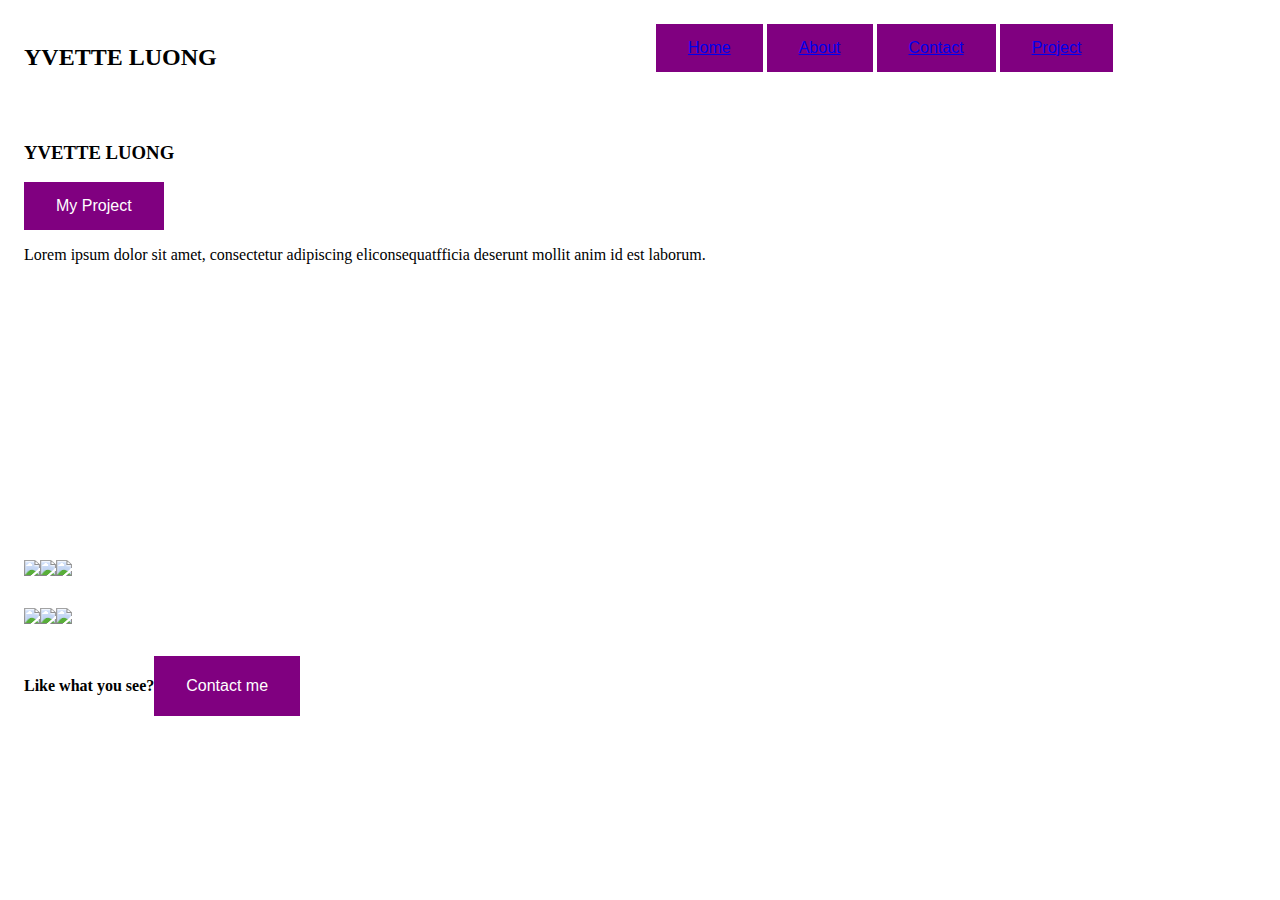
==== index.html @ 2ed12718 "Update index.html" ====
<!DOCTYPE html>
<html lang="en">
<head>
    <meta charset="UTF-8">
    <meta name="viewport" content="width=device-width, initial-scale=1.0">
    <title>Document</title>
    <link rel="stylesheet" href="style/index.css"/>
</head>
<body>
<div class="container">
    <div class="nav-bar"> 
        <div class="row-50">
            <h2>YVETTE LUONG</h2>
        </div>

        <div class="row-50 nav-buttons">
                <button><a href="#">Home</a></button>
                <button><a href="about.html">About</a></button>
                <button><a href="contact.html">Contact</a></button>
                <button><a href="projects.html">Project</a></button>
        </div>   
    </div>

    <div class="hero col-55 row">
        <div class="hero-text">
            <h3>YVETTE LUONG</h3>
            <button> My Project</button> 
            <p>Lorem ipsum dolor sit amet, consectetur adipiscing eliconsequatfficia deserunt mollit anim id est laborum.</p>
        </div>
    </div>

    <div class="row col-30">
         <img class="row-33 col-30" src="https://images.unsplash.com/photo-1523004825-62eb3b5a6738?ixlib=rb-1.2.1&ixid=eyJhcHBfaWQiOjEyMDd9&auto=format&fit=crop&w=500&q=60">
        <img class="row-33 col-30" src="https://images.unsplash.com/photo-1524316607912-93c3468d9d28?ixlib=rb-1.2.1&ixid=eyJhcHBfaWQiOjEyMDd9&auto=format&fit=crop&w=500&q=60">
        <img class="row-33 col-30" src=" https://images.unsplash.com/photo-1540375292830-c569ef1f9aea?ixlib=rb-1.2.1&ixid=eyJhcHBfaWQiOjEyMDd9&auto=format&fit=crop&w=500&q=60">
    </div>
    <div class="row col-30">
         <img class="row-33 col-30" src="https://images.unsplash.com/photo-1523004825-62eb3b5a6738?ixlib=rb-1.2.1&ixid=eyJhcHBfaWQiOjEyMDd9&auto=format&fit=crop&w=500&q=60">
        <img class="row-33 col-30" src="https://images.unsplash.com/photo-1524316607912-93c3468d9d28?ixlib=rb-1.2.1&ixid=eyJhcHBfaWQiOjEyMDd9&auto=format&fit=crop&w=500&q=60">
        <img class="row-33 col-30" src=" https://images.unsplash.com/photo-1540375292830-c569ef1f9aea?ixlib=rb-1.2.1&ixid=eyJhcHBfaWQiOjEyMDd9&auto=format&fit=crop&w=500&q=60">
    </div>

    <div class="footer col-20 row">
        <h4>Like what you see?</h4>
        <button>Contact me</button>
    </div>
</div>
</body>
</html>
---- style/index.css ----
* {
    box-sizing: border-box;
}

.container {
    width: 100%;
    height: 100%;
    display: flex;
    flex-direction: column;
}

.nav-bar {
    display: flex;
    height: 10%; 
}

.nav-buttons {
    align-items: flex-end;
}

button {
    background-color: purple; 
    border: none;
    color: white;
    padding: 15px 32px;
    text-align: center;
    text-decoration: none;
    font-size: 16px;
}

.row {
    display: flex;
    flex-direction: row;
    height: 20%;
    width: 100%;
    margin: 1rem;
}

.row-50 {
    width: 50%;
    margin: 1rem; 
}

.row-25 {
    overflow: hidden;
    width: 25%;
    margin: 1rem;
}

.hero {
    display: flex;
    flex-direction: row;
    width: 100%;
    height: 45vh;
    margin: 1rem;
}

.footer {
    height: 15%;
}
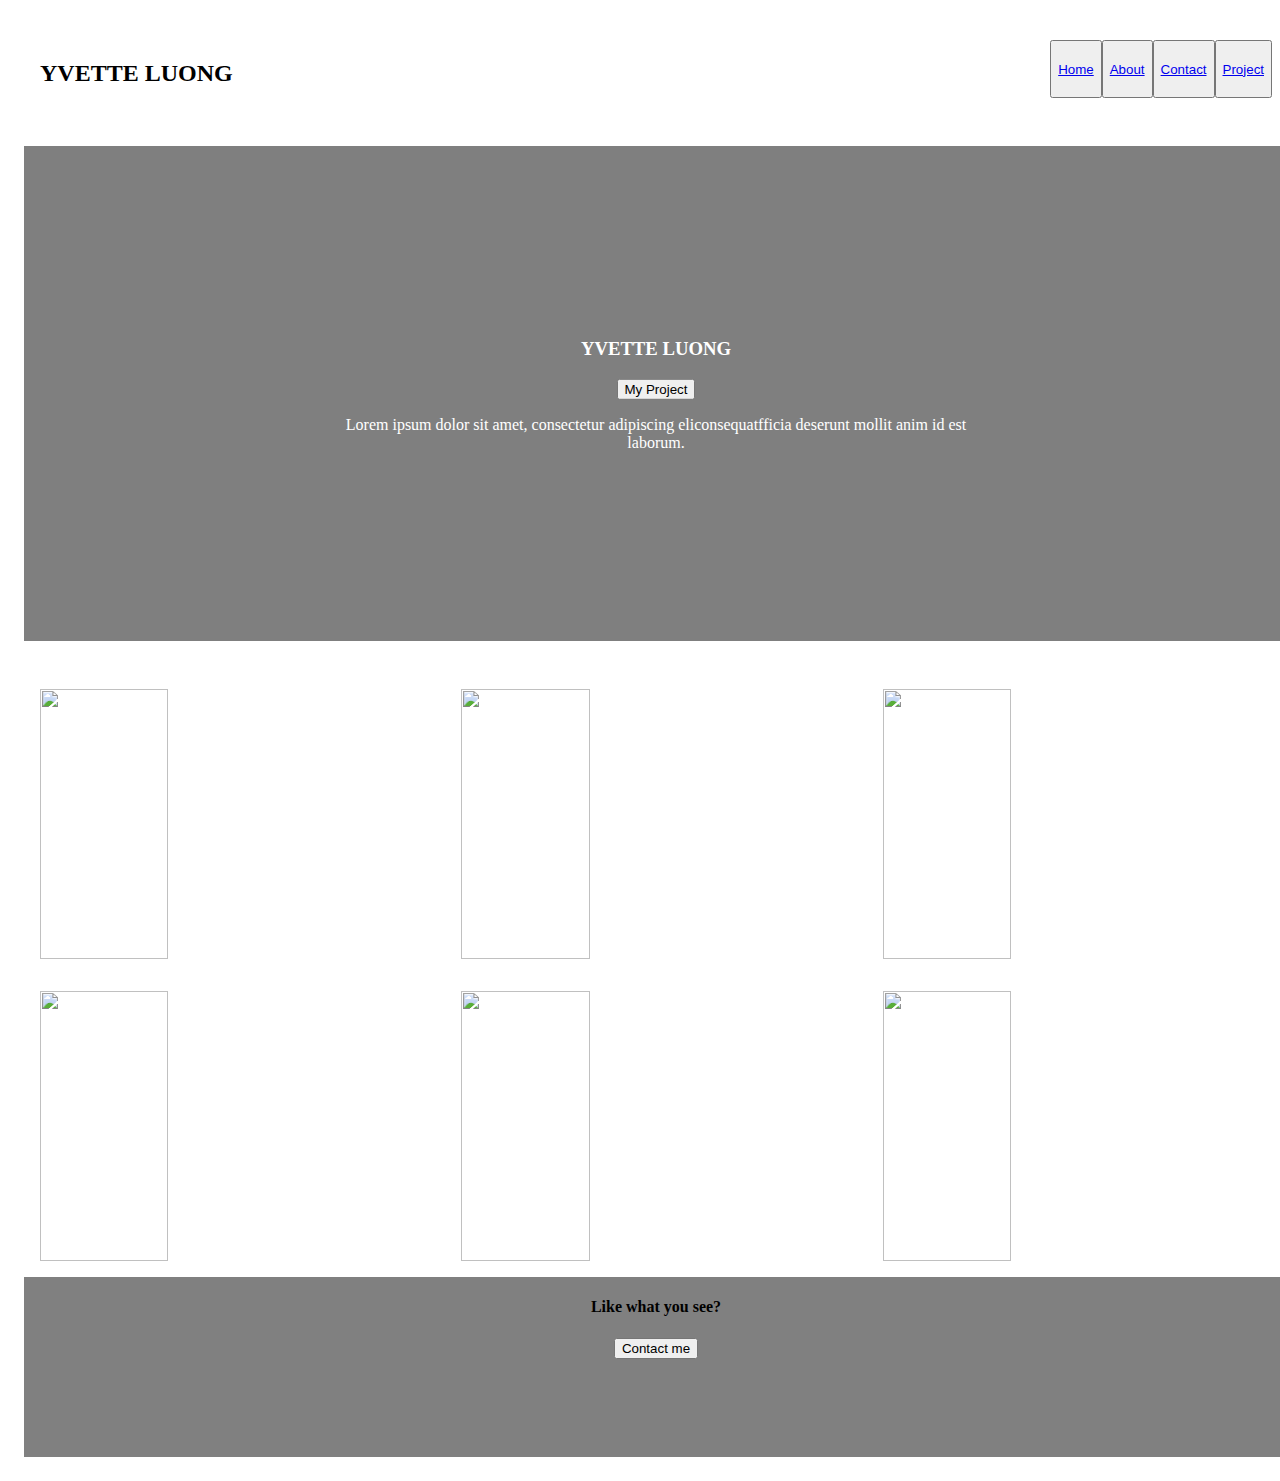
==== commit 46ac525d: "Update index.html" ====
--- a/index.html
+++ b/index.html
@@ -14,10 +14,10 @@
         </div>
 
         <div class="row-50 nav-buttons">
-                <button><a href="#">Home</a></button>
-                <button><a href="about.html">About</a></button>
-                <button><a href="contact.html">Contact</a></button>
-                <button><a href="projects.html">Project</a></button>
+            <button><a href="#">Home</a></button>
+            <button><a href="about.html">About</a></button>
+            <button><a href="contact.html">Contact</a></button>
+            <button><a href="projects.html">Project</a></button>
         </div>   
     </div>
 
--- a/style/index.css
+++ b/style/index.css
@@ -3,58 +3,83 @@
 }
 
 .container {
+    display: flex;
+    flex-direction: column;
     width: 100%;
     height: 100%;
-    display: flex;
-    flex-direction: column;
 }
 
-.nav-bar {
+.nav-bar { 
+    margin: 1rem;
     display: flex;
-    height: 10%; 
+    flex-direction: row;
+    width: 100%;
+    height: 10vh;
 }
 
-.nav-buttons {
-    align-items: flex-end;
+.col-55 {
+    height: 55vh;
 }
 
-button {
-    background-color: purple; 
-    border: none;
-    color: white;
-    padding: 15px 32px;
-    text-align: center;
-    text-decoration: none;
-    font-size: 16px;
+.col-45 {
+    height: 45vh;
+}
+
+.col-30 {
+    height: 30vh;
+}
+
+.col-20 {
+    height:20vh;
+}
+
+.col-10 {
+    height: 10vh;
+}
+
+.row-50 {
+    display: flex;
+    margin: 1rem;
+    width: 50%;
 }
 
 .row {
     display: flex;
     flex-direction: row;
-    height: 20%;
     width: 100%;
     margin: 1rem;
 }
 
-.row-50 {
-    width: 50%;
-    margin: 1rem; 
-}
-
-.row-25 {
-    overflow: hidden;
-    width: 25%;
+.row-33 {
+    width: 33%;
     margin: 1rem;
 }
 
+.nav-buttons {
+    justify-content: flex-end;
+}
+
 .hero {
-    display: flex;
-    flex-direction: row;
-    width: 100%;
-    height: 45vh;
-    margin: 1rem;
+    background-image: linear-gradient(rgba(0, 0, 0, 0.5), rgba(0, 0, 0, 0.5)), url("https://images.unsplash.com/photo-1516205651411-aef33a44f7c2?ixlib=rb-1.2.1&ixid=eyJhcHBfaWQiOjEyMDd9&auto=format&fit=crop&w=1900&q=80");
+    background-position: center;
+    background-repeat: no-repeat;
+    background-size: cover;
+    position: relative;
+}
+
+.hero-text {
+    text-align: center;
+    position: absolute;
+    top: 50%;
+    left: 50%;
+    transform: translate(-50%, -50%);
+    color: white;
 }
 
 .footer {
-    height: 15%;
+    flex-direction: column;
+    align-items: center;
+    background-color: grey;
 }
+
+
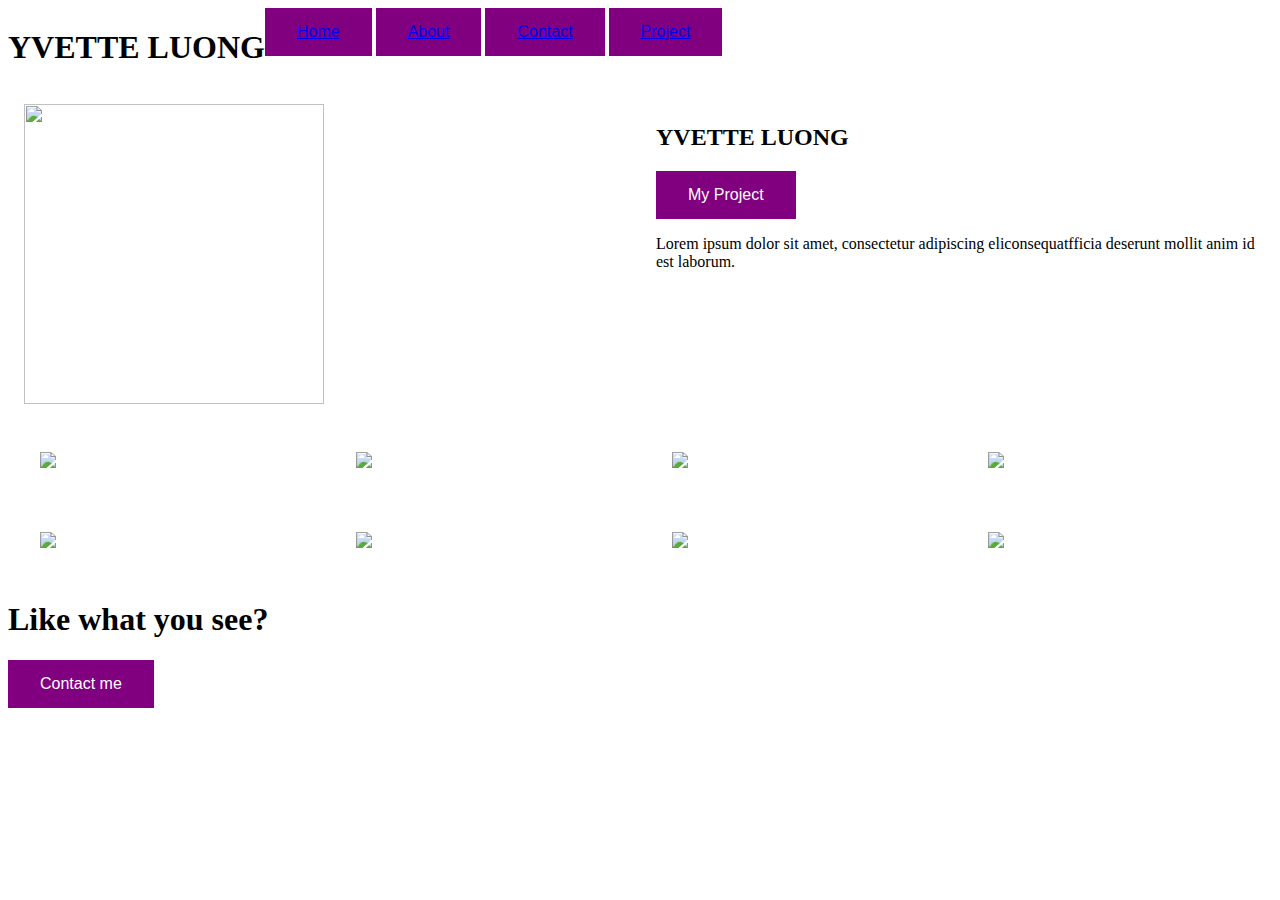
==== commit 4c06cb12: "Yvette-Luong-day2 Responsive-Design" ====
--- a/index.html
+++ b/index.html
@@ -3,47 +3,51 @@
 <head>
     <meta charset="UTF-8">
     <meta name="viewport" content="width=device-width, initial-scale=1.0">
-    <title>Document</title>
     <link rel="stylesheet" href="style/index.css"/>
+     <title>WELCOME TO MY PAGE</title>
 </head>
+
 <body>
 <div class="container">
-    <div class="nav-bar"> 
-        <div class="row-50">
-            <h2>YVETTE LUONG</h2>
-        </div>
-
-        <div class="row-50 nav-buttons">
+    <div class="nav-bar">
+        <h1>YVETTE LUONG</h1>
+        <div class="nav-buttons">
             <button><a href="#">Home</a></button>
             <button><a href="about.html">About</a></button>
             <button><a href="contact.html">Contact</a></button>
             <button><a href="projects.html">Project</a></button>
-        </div>   
-    </div>
-
-    <div class="hero col-55 row">
-        <div class="hero-text">
-            <h3>YVETTE LUONG</h3>
-            <button> My Project</button> 
-            <p>Lorem ipsum dolor sit amet, consectetur adipiscing eliconsequatfficia deserunt mollit anim id est laborum.</p>
         </div>
     </div>
 
-    <div class="row col-30">
-         <img class="row-33 col-30" src="https://images.unsplash.com/photo-1523004825-62eb3b5a6738?ixlib=rb-1.2.1&ixid=eyJhcHBfaWQiOjEyMDd9&auto=format&fit=crop&w=500&q=60">
-        <img class="row-33 col-30" src="https://images.unsplash.com/photo-1524316607912-93c3468d9d28?ixlib=rb-1.2.1&ixid=eyJhcHBfaWQiOjEyMDd9&auto=format&fit=crop&w=500&q=60">
-        <img class="row-33 col-30" src=" https://images.unsplash.com/photo-1540375292830-c569ef1f9aea?ixlib=rb-1.2.1&ixid=eyJhcHBfaWQiOjEyMDd9&auto=format&fit=crop&w=500&q=60">
-    </div>
-    <div class="row col-30">
-         <img class="row-33 col-30" src="https://images.unsplash.com/photo-1523004825-62eb3b5a6738?ixlib=rb-1.2.1&ixid=eyJhcHBfaWQiOjEyMDd9&auto=format&fit=crop&w=500&q=60">
-        <img class="row-33 col-30" src="https://images.unsplash.com/photo-1524316607912-93c3468d9d28?ixlib=rb-1.2.1&ixid=eyJhcHBfaWQiOjEyMDd9&auto=format&fit=crop&w=500&q=60">
-        <img class="row-33 col-30" src=" https://images.unsplash.com/photo-1540375292830-c569ef1f9aea?ixlib=rb-1.2.1&ixid=eyJhcHBfaWQiOjEyMDd9&auto=format&fit=crop&w=500&q=60">
+    <div class="hero">
+        <img class="row-50" src="https://images.unsplash.com/photo-1527061011665-3652c757a4d4?ixlib=rb-1.2.1&ixid=eyJhcHBfaWQiOjEyMDd9&auto=format&fit=crop&w=500&q=60">
+
+        <div class="row-50">
+            <h2>YVETTE LUONG</h2>
+            <button> My Project </button> 
+            <p class="introduction">Lorem ipsum dolor sit amet, consectetur adipiscing eliconsequatfficia deserunt mollit anim id est laborum.</p>
+        </div>
     </div>
 
-    <div class="footer col-20 row">
-        <h4>Like what you see?</h4>
+    <div class="row">
+        <img class="row-25" src="https://images.unsplash.com/photo-1523004825-62eb3b5a6738?ixlib=rb-1.2.1&ixid=eyJhcHBfaWQiOjEyMDd9&auto=format&fit=crop&w=500&q=60">
+        <img class="row-25" src="https://images.unsplash.com/photo-1524316607912-93c3468d9d28?ixlib=rb-1.2.1&ixid=eyJhcHBfaWQiOjEyMDd9&auto=format&fit=crop&w=500&q=60">
+        <img class="row-25" src=" https://images.unsplash.com/photo-1540375292835-c569ef1f9aea?ixlib=rb-1.2.1&ixid=eyJhcHBfaWQiOjEyMDd9&auto=format&fit=crop&w=500&q=60">
+        <img class="row-25" src="https://images.unsplash.com/photo-1487792392560-f8ab749cc299?ixlib=rb-1.2.1&ixid=eyJhcHBfaWQiOjEyMDd9&auto=format&fit=crop&w=500&q=60">
+    </div>
+
+    <div class="row">
+        <img class="row-25" src=" https://images.unsplash.com/photo-1559022383-9eb1a85a99b4?ixlib=rb-1.2.1&ixid=eyJhcHBfaWQiOjEyMDd9&auto=format&fit=crop&w=1050&q=80">
+        <img class="row-25" src="https://images.unsplash.com/photo-1554721797-5aad43e5d539?ixlib=rb-1.2.1&ixid=eyJhcHBfaWQiOjEyMDd9&auto=format&fit=crop&w=750&q=80">
+        <img class="row-25" src="https://images.unsplash.com/photo-1558207259-6245107bd45a?ixlib=rb-1.2.1&auto=format&fit=crop&w=1050&q=80">
+        <img class="row-25" src="https://images.unsplash.com/photo-1528638728766-d3b32415c65d?ixlib=rb-1.2.1&auto=format&fit=crop&w=500&q=60">
+    </div>
+    
+    <div class="footer">
+        <h1>Like what you see?</h1>
         <button>Contact me</button>
     </div>
+
 </div>
 </body>
 </html>--- a/style/index.css
+++ b/style/index.css
@@ -1,85 +1,57 @@
-* {
-    box-sizing: border-box;
+.container {
+    width: 100%;
+    height: 100%;
+    display: flex;
+    flex-direction: column;
 }
 
-.container {
+.nav-bar {
     display: flex;
-    flex-direction: column;
-    width: 100%;
-    height: 100%;
+    height: 10%; 
 }
 
-.nav-bar { 
-    margin: 1rem;
-    display: flex;
-    flex-direction: row;
-    width: 100%;
-    height: 10vh;
+.nav-buttons {
+    align-items: flex-end;
 }
 
-.col-55 {
-    height: 55vh;
-}
-
-.col-45 {
-    height: 45vh;
-}
-
-.col-30 {
-    height: 30vh;
-}
-
-.col-20 {
-    height:20vh;
-}
-
-.col-10 {
-    height: 10vh;
-}
-
-.row-50 {
-    display: flex;
-    margin: 1rem;
-    width: 50%;
+button {
+    background-color: purple; 
+    border: none;
+    color: white;
+    padding: 15px 32px;
+    text-align: center;
+    text-decoration: none;
+    font-size: 16px;
 }
 
 .row {
     display: flex;
     flex-direction: row;
+    height: 20%;
     width: 100%;
     margin: 1rem;
 }
 
-.row-33 {
-    width: 33%;
+.row-50 {
+    overflow: hidden;
+    width: 50%;
+    height: 300px;
+    margin: 1rem; 
+}
+
+.row-25 {
+    overflow: hidden;
+    width: 25%;
     margin: 1rem;
 }
 
-.nav-buttons {
-    justify-content: flex-end;
-}
-
 .hero {
-    background-image: linear-gradient(rgba(0, 0, 0, 0.5), rgba(0, 0, 0, 0.5)), url("https://images.unsplash.com/photo-1516205651411-aef33a44f7c2?ixlib=rb-1.2.1&ixid=eyJhcHBfaWQiOjEyMDd9&auto=format&fit=crop&w=1900&q=80");
-    background-position: center;
-    background-repeat: no-repeat;
-    background-size: cover;
-    position: relative;
-}
-
-.hero-text {
-    text-align: center;
-    position: absolute;
-    top: 50%;
-    left: 50%;
-    transform: translate(-50%, -50%);
-    color: white;
+    display: flex;
+    flex-direction: row;
+    width: 100%;
+    height: 25%;
 }
 
 .footer {
-    flex-direction: column;
-    align-items: center;
-    background-color: grey;
+    height: 15%;
 }
-
-
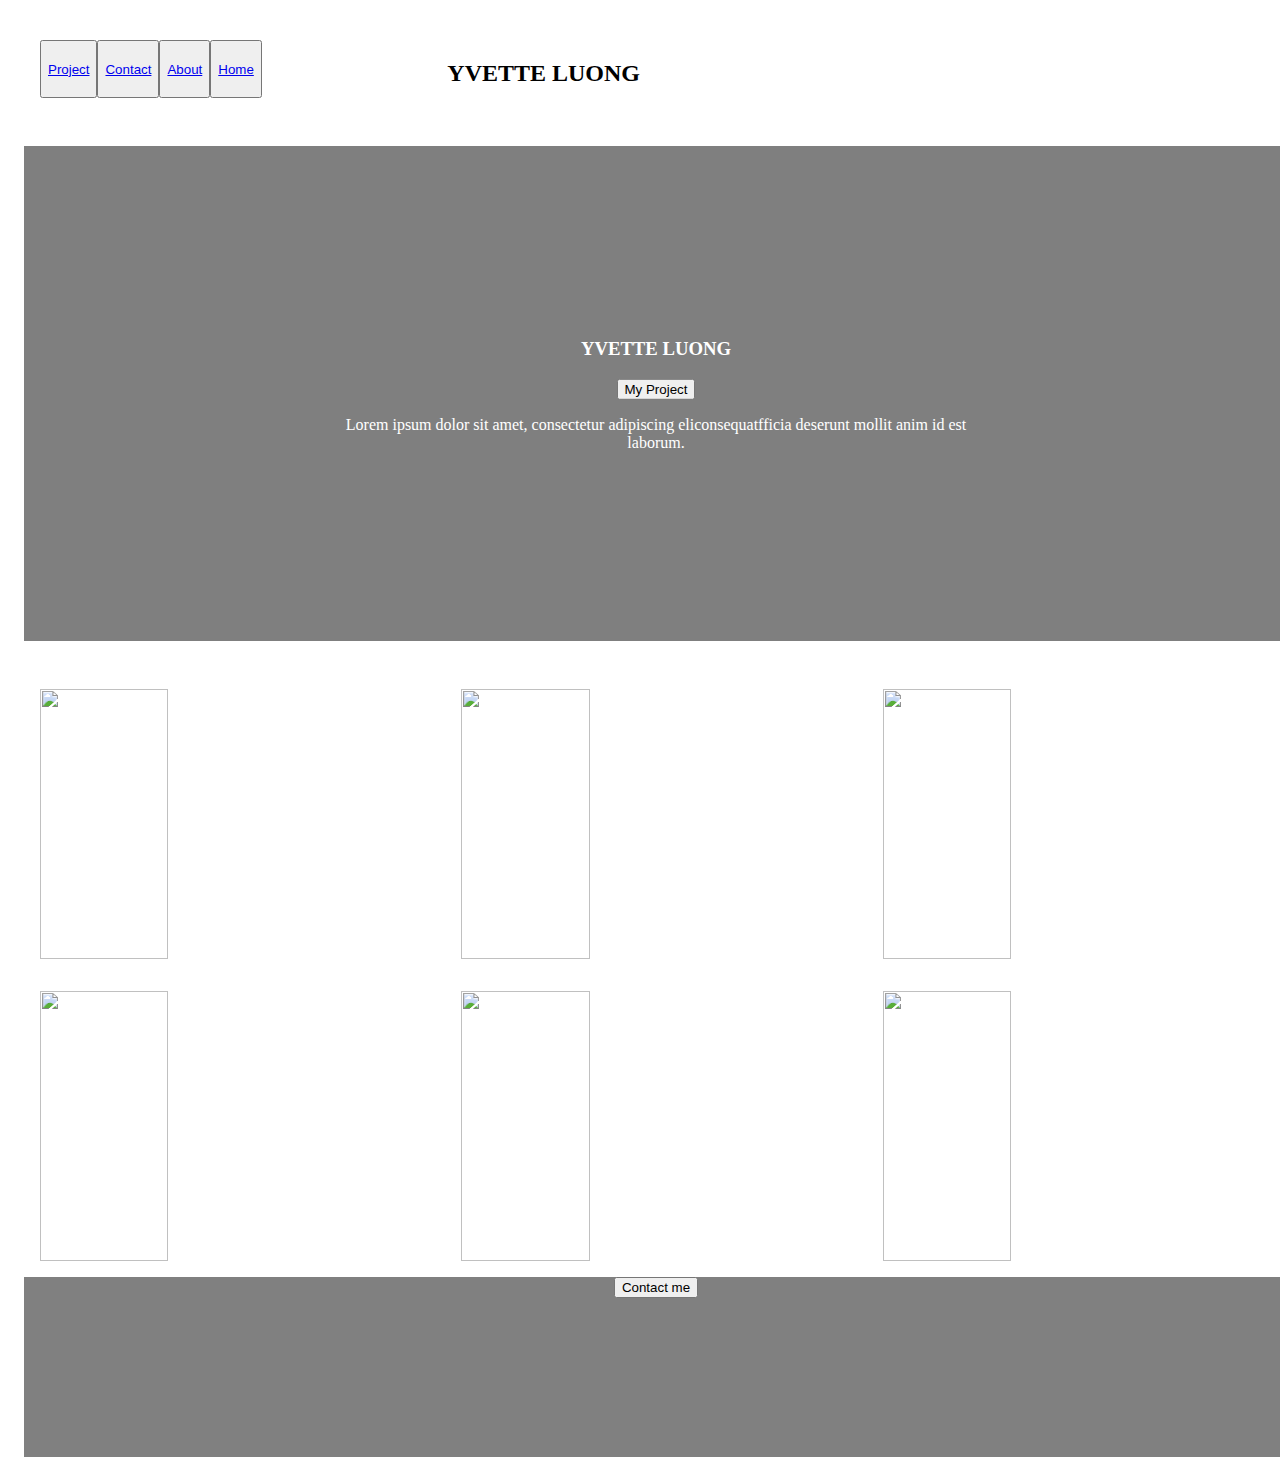
==== commit 816b0f67: "Responsive Design-2" ====
--- a/index.html
+++ b/index.html
@@ -3,51 +3,45 @@
 <head>
     <meta charset="UTF-8">
     <meta name="viewport" content="width=device-width, initial-scale=1.0">
+    <title>Document</title>
     <link rel="stylesheet" href="style/index.css"/>
-     <title>WELCOME TO MY PAGE</title>
 </head>
-
 <body>
 <div class="container">
-    <div class="nav-bar">
-        <h1>YVETTE LUONG</h1>
-        <div class="nav-buttons">
+    <div class="nav-bar row-50"> 
+        <div class="row-50">
+            <h2>YVETTE LUONG</h2>
+        </div>
+             <div class="row-50 nav-buttons">
             <button><a href="#">Home</a></button>
             <button><a href="about.html">About</a></button>
             <button><a href="contact.html">Contact</a></button>
             <button><a href="projects.html">Project</a></button>
+        </div>   
+    </div>
+
+    <div class="hero col-55 row">
+        <div class="hero-text">
+            <h3>YVETTE LUONG</h3>
+            <button> My Project</button> 
+            <p>Lorem ipsum dolor sit amet, consectetur adipiscing eliconsequatfficia deserunt mollit anim id est laborum.</p>
         </div>
     </div>
 
-    <div class="hero">
-        <img class="row-50" src="https://images.unsplash.com/photo-1527061011665-3652c757a4d4?ixlib=rb-1.2.1&ixid=eyJhcHBfaWQiOjEyMDd9&auto=format&fit=crop&w=500&q=60">
-
-        <div class="row-50">
-            <h2>YVETTE LUONG</h2>
-            <button> My Project </button> 
-            <p class="introduction">Lorem ipsum dolor sit amet, consectetur adipiscing eliconsequatfficia deserunt mollit anim id est laborum.</p>
-        </div>
+    <div class="row col-30">
+         <img class="row-33 col-30" src="https://images.unsplash.com/photo-1523004825-62eb3b5a6738?ixlib=rb-1.2.1&ixid=eyJhcHBfaWQiOjEyMDd9&auto=format&fit=crop&w=500&q=60">
+        <img class="row-33 col-30" src="https://images.unsplash.com/photo-1524316607912-93c3468d9d28?ixlib=rb-1.2.1&ixid=eyJhcHBfaWQiOjEyMDd9&auto=format&fit=crop&w=500&q=60">
+        <img class="row-33 col-30" src="https://images.unsplash.com/photo-1540375292830-c569ef1f9aea?ixlib=rb-1.2.1&ixid=eyJhcHBfaWQiOjEyMDd9&auto=format&fit=crop&w=500&q=60">
+    </div>
+    <div class="row col-30">
+         <img class="row-33 col-30" src="https://images.unsplash.com/photo-1523004825-62eb3b5a6738?ixlib=rb-1.2.1&ixid=eyJhcHBfaWQiOjEyMDd9&auto=format&fit=crop&w=500&q=60">
+        <img class="row-33 col-30" src="https://images.unsplash.com/photo-1524316607912-93c3468d9d28?ixlib=rb-1.2.1&ixid=eyJhcHBfaWQiOjEyMDd9&auto=format&fit=crop&w=500&q=60">
+        <img class="row-33 col-30" src="https://images.unsplash.com/photo-1540375292830-c569ef1f9aea?ixlib=rb-1.2.1&ixid=eyJhcHBfaWQiOjEyMDd9&auto=format&fit=crop&w=500&q=60">
     </div>
 
-    <div class="row">
-        <img class="row-25" src="https://images.unsplash.com/photo-1523004825-62eb3b5a6738?ixlib=rb-1.2.1&ixid=eyJhcHBfaWQiOjEyMDd9&auto=format&fit=crop&w=500&q=60">
-        <img class="row-25" src="https://images.unsplash.com/photo-1524316607912-93c3468d9d28?ixlib=rb-1.2.1&ixid=eyJhcHBfaWQiOjEyMDd9&auto=format&fit=crop&w=500&q=60">
-        <img class="row-25" src=" https://images.unsplash.com/photo-1540375292835-c569ef1f9aea?ixlib=rb-1.2.1&ixid=eyJhcHBfaWQiOjEyMDd9&auto=format&fit=crop&w=500&q=60">
-        <img class="row-25" src="https://images.unsplash.com/photo-1487792392560-f8ab749cc299?ixlib=rb-1.2.1&ixid=eyJhcHBfaWQiOjEyMDd9&auto=format&fit=crop&w=500&q=60">
-    </div>
-
-    <div class="row">
-        <img class="row-25" src=" https://images.unsplash.com/photo-1559022383-9eb1a85a99b4?ixlib=rb-1.2.1&ixid=eyJhcHBfaWQiOjEyMDd9&auto=format&fit=crop&w=1050&q=80">
-        <img class="row-25" src="https://images.unsplash.com/photo-1554721797-5aad43e5d539?ixlib=rb-1.2.1&ixid=eyJhcHBfaWQiOjEyMDd9&auto=format&fit=crop&w=750&q=80">
-        <img class="row-25" src="https://images.unsplash.com/photo-1558207259-6245107bd45a?ixlib=rb-1.2.1&auto=format&fit=crop&w=1050&q=80">
-        <img class="row-25" src="https://images.unsplash.com/photo-1528638728766-d3b32415c65d?ixlib=rb-1.2.1&auto=format&fit=crop&w=500&q=60">
-    </div>
-    
-    <div class="footer">
-        <h1>Like what you see?</h1>
+    <div class="footer col-20 row">
         <button>Contact me</button>
     </div>
-
 </div>
 </body>
 </html>--- a/style/index.css
+++ b/style/index.css
@@ -1,57 +1,101 @@
+* {
+    box-sizing: border-box;
+}
+
 .container {
+    display: flex;
+    flex-direction: column;
     width: 100%;
     height: 100%;
-    display: flex;
-    flex-direction: column;
 }
 
-.nav-bar {
+.nav-bar { 
+    margin: 1rem;
     display: flex;
-    height: 10%; 
+    flex-direction: row;
+    width: 100%;
+    height: 10vh;
 }
 
-.nav-buttons {
-    align-items: flex-end;
+.col-55 {
+    height: 55vh;
 }
 
-button {
-    background-color: purple; 
-    border: none;
-    color: white;
-    padding: 15px 32px;
-    text-align: center;
-    text-decoration: none;
-    font-size: 16px;
+.col-45 {
+    height: 45vh;
+}
+
+.col-30 {
+    height: 30vh;
+}
+
+.col-20 {
+    height:20vh;
+}
+
+.col-10 {
+    height: 10vh;
+}
+
+.row-50 {
+    display: flex;
+    flex-direction: row-reverse;
+    margin: 1rem;
+    width: 50%;
 }
 
 .row {
     display: flex;
     flex-direction: row;
-    height: 20%;
     width: 100%;
     margin: 1rem;
 }
 
-.row-50 {
-    overflow: hidden;
-    width: 50%;
-    height: 300px;
-    margin: 1rem; 
-}
-
-.row-25 {
-    overflow: hidden;
-    width: 25%;
+.row-33 {
+    width: 33%;
     margin: 1rem;
 }
 
+.nav-buttons {
+    justify-content: flex-end;
+}
+
 .hero {
-    display: flex;
-    flex-direction: row;
-    width: 100%;
-    height: 25%;
+    background-image: linear-gradient(rgba(0, 0, 0, 0.5), rgba(0, 0, 0, 0.5)), url("https://images.unsplash.com/photo-1516205651411-aef33a44f7c2?ixlib=rb-1.2.1&ixid=eyJhcHBfaWQiOjEyMDd9&auto=format&fit=crop&w=1900&q=80");
+    background-position: center;
+    background-repeat: no-repeat;
+    background-size: cover;
+    position: relative;
+}
+
+.hero-text {
+    text-align: center;
+    position: absolute;
+    top: 50%;
+    left: 50%;
+    transform: translate(-50%, -50%);
+    color: white;
 }
 
 .footer {
-    height: 15%;
+    flex-direction: column;
+    align-items: center;
+    background-color: grey;
 }
+@media (max-width:800px) {
+    .container {
+        display: flex;
+        flex-direction: column;
+        width: 100%;
+        height: 100%;
+    }
+}
+@media (max-width:500px) {
+    .container {
+        display: flex;
+        flex-direction: column;
+        width: 100%;
+        height: 100%;
+    }
+}
+
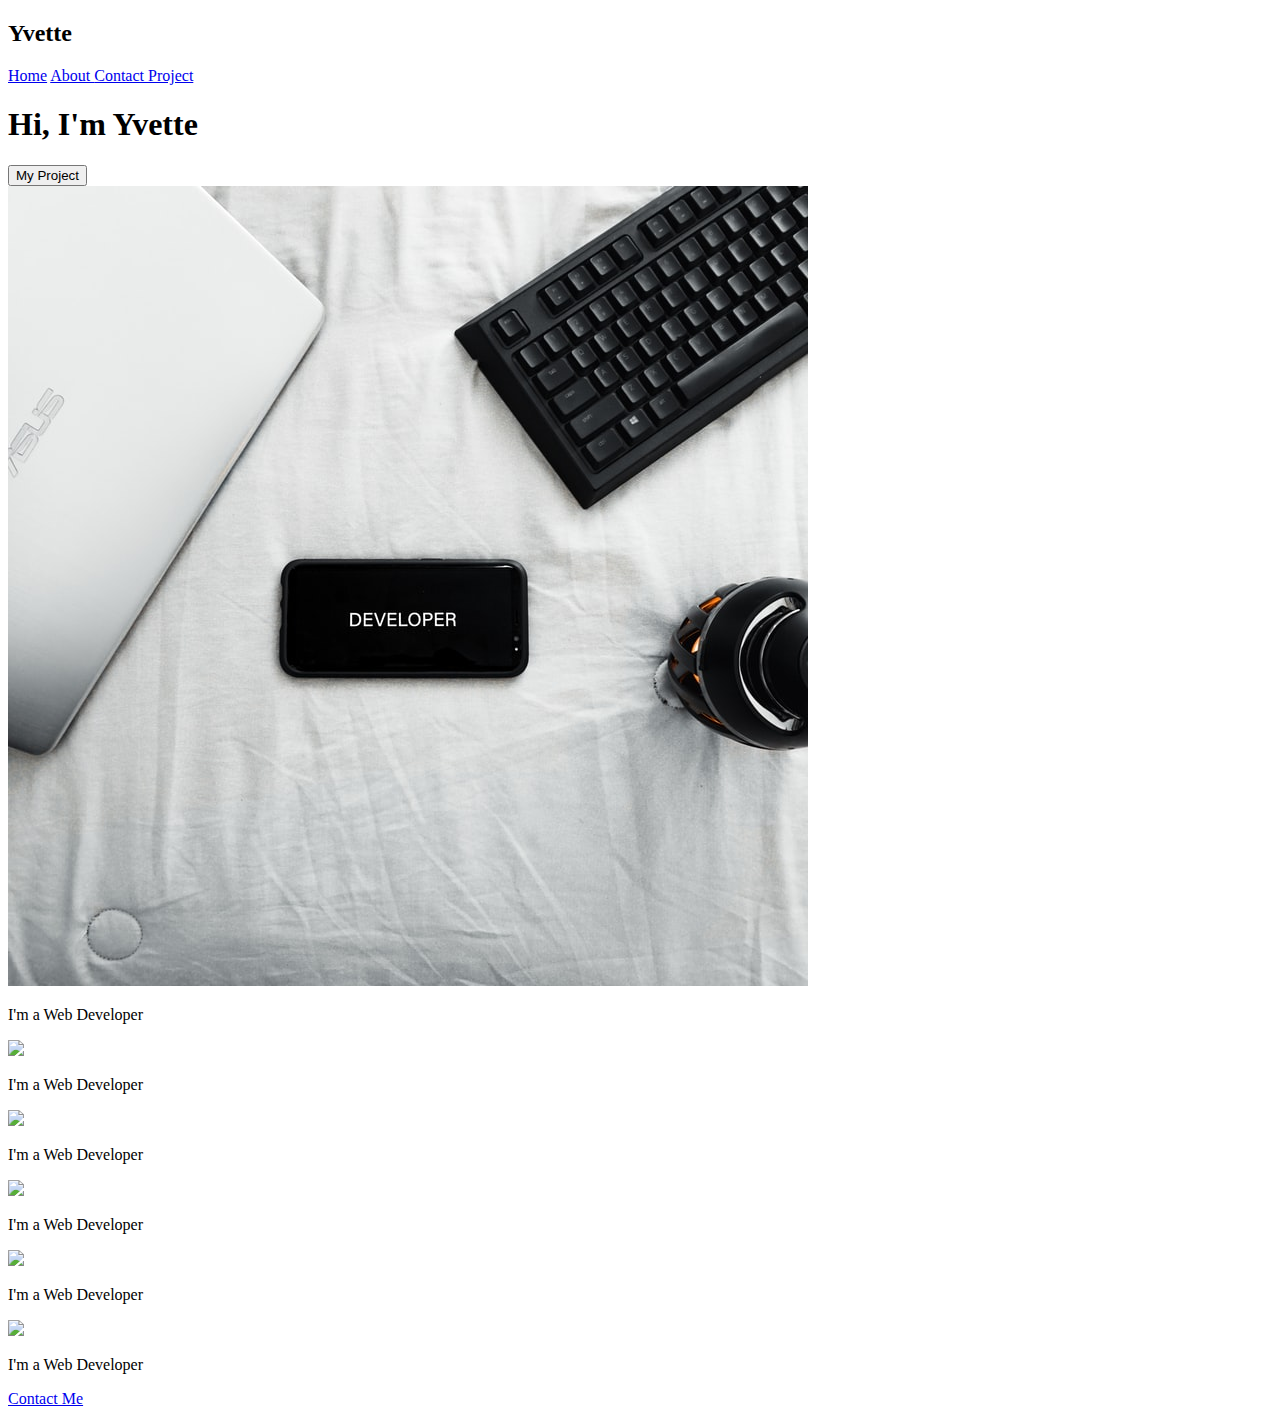
==== commit 95767839: "yvette-luong-33" ====
--- a/index.html
+++ b/index.html
@@ -1,47 +1,103 @@
 <!DOCTYPE html>
 <html lang="en">
+    
 <head>
+    <link rel="stylesheet" href="C:\Lambda\User-Interface-II\style\index.css"/>
     <meta charset="UTF-8">
     <meta name="viewport" content="width=device-width, initial-scale=1.0">
-    <title>Document</title>
-    <link rel="stylesheet" href="style/index.css"/>
+    <link href="https://fonts.googleapis.com/css2?family=Tenali+Ramakrishna&display=swap" rel="stylesheet">
+    <title>Yvette Luong</title>
 </head>
+
 <body>
-<div class="container">
-    <div class="nav-bar row-50"> 
-        <div class="row-50">
-            <h2>YVETTE LUONG</h2>
-        </div>
-             <div class="row-50 nav-buttons">
-            <button><a href="#">Home</a></button>
-            <button><a href="about.html">About</a></button>
-            <button><a href="contact.html">Contact</a></button>
-            <button><a href="projects.html">Project</a></button>
-        </div>   
+<section="header-content">  
+    <div class="nav-bar"> 
+        <div class="title">
+         <h2>Yvette</h2>
+         </div>
+        <nav class="navigation">
+            <a href="C:\Lambda\User-Interface-II\index.html">Home</a>
+            <a href="C:\Lambda\User-Interface-II\about.html">About </a>
+            <a href="C:\Lambda\User-Interface-II\contact.html">Contact </a>
+            <a href="C:\Lambda\User-Interface-II\projects.html">Project </a>
+        </nav>
     </div>
+</section>
 
-    <div class="hero col-55 row">
-        <div class="hero-text">
-            <h3>YVETTE LUONG</h3>
-            <button> My Project</button> 
-            <p>Lorem ipsum dolor sit amet, consectetur adipiscing eliconsequatfficia deserunt mollit anim id est laborum.</p>
+<section>
+    <div class="hero-wrap">
+        <div class="hero-image">
+            <div class="hero-text">
+                <div class= "text-wrap">
+                    <h1>Hi, I'm Yvette </h1>       
+                    <button> My Project </button>
+                </div>
+            </div>
         </div>
     </div>
+</section>
 
-    <div class="row col-30">
-         <img class="row-33 col-30" src="https://images.unsplash.com/photo-1523004825-62eb3b5a6738?ixlib=rb-1.2.1&ixid=eyJhcHBfaWQiOjEyMDd9&auto=format&fit=crop&w=500&q=60">
-        <img class="row-33 col-30" src="https://images.unsplash.com/photo-1524316607912-93c3468d9d28?ixlib=rb-1.2.1&ixid=eyJhcHBfaWQiOjEyMDd9&auto=format&fit=crop&w=500&q=60">
-        <img class="row-33 col-30" src="https://images.unsplash.com/photo-1540375292830-c569ef1f9aea?ixlib=rb-1.2.1&ixid=eyJhcHBfaWQiOjEyMDd9&auto=format&fit=crop&w=500&q=60">
+<section>
+    <div class"gallery">
+
+        <div class="row">
+            <div class="row-30">
+                <div>
+                    <img src="./image/pic2.jpg">
+                    <p> I'm a Web Developer </p>
+                </div>
+            </div>
+            <div class="row-30">
+                <div>
+                    <img src="https://images.unsplash.com/uploads/141103282695035fa1380/95cdfeef?ixlib=rb-1.2.1&ixid=eyJhcHBfaWQiOjEyMDd9&auto=format&fit=crop&w=1274&q=80">
+                    <p> I'm a Web Developer </p>
+                </div>  
+            </div>
+
+            <div class="row-30"> 
+                <div>
+                    <img src="https://images.unsplash.com/uploads/141103282695035fa1380/95cdfeef?ixlib=rb-1.2.1&ixid=eyJhcHBfaWQiOjEyMDd9&auto=format&fit=crop&w=1274&q=80">
+                    <p> I'm a Web Developer </p>
+                </div>
+            </div>
+        </div>
+
+        <div class="row">
+            <div class="row-30">
+                <div>
+                    <img src="https://images.unsplash.com/uploads/141103282695035fa1380/95cdfeef?ixlib=rb-1.2.1&ixid=eyJhcHBfaWQiOjEyMDd9&auto=format&fit=crop&w=1274&q=80">
+                    <p> I'm a Web Developer </p>
+                </div>     
+            </div>
+
+            <div class="row-30">
+                <div>
+                    <img src="https://images.unsplash.com/uploads/141103282695035fa1380/95cdfeef?ixlib=rb-1.2.1&ixid=eyJhcHBfaWQiOjEyMDd9&auto=format&fit=crop&w=1274&q=80">
+                    <p> I'm a Web Developer </p>
+                </div>
+                
+            </div>
+
+            <div class="row-30">
+                <div>
+                    <img src="https://images.unsplash.com/uploads/141103282695035fa1380/95cdfeef?ixlib=rb-1.2.1&ixid=eyJhcHBfaWQiOjEyMDd9&auto=format&fit=crop&w=1274&q=80">
+                    <p> I'm a Web Developer </p>
+                </div>
+                
+            </div>
+        </div>
     </div>
-    <div class="row col-30">
-         <img class="row-33 col-30" src="https://images.unsplash.com/photo-1523004825-62eb3b5a6738?ixlib=rb-1.2.1&ixid=eyJhcHBfaWQiOjEyMDd9&auto=format&fit=crop&w=500&q=60">
-        <img class="row-33 col-30" src="https://images.unsplash.com/photo-1524316607912-93c3468d9d28?ixlib=rb-1.2.1&ixid=eyJhcHBfaWQiOjEyMDd9&auto=format&fit=crop&w=500&q=60">
-        <img class="row-33 col-30" src="https://images.unsplash.com/photo-1540375292830-c569ef1f9aea?ixlib=rb-1.2.1&ixid=eyJhcHBfaWQiOjEyMDd9&auto=format&fit=crop&w=500&q=60">
+</section>
+
+<footer>
+    <div class="footer-bar">
+        <nav id="contact">   
+            
+                <a href="C:\Lambda\User-Interface-II\contact.html"> Contact Me </a>
+            
+        </nav>
     </div>
+</footer>
 
-    <div class="footer col-20 row">
-        <button>Contact me</button>
-    </div>
-</div>
 </body>
 </html>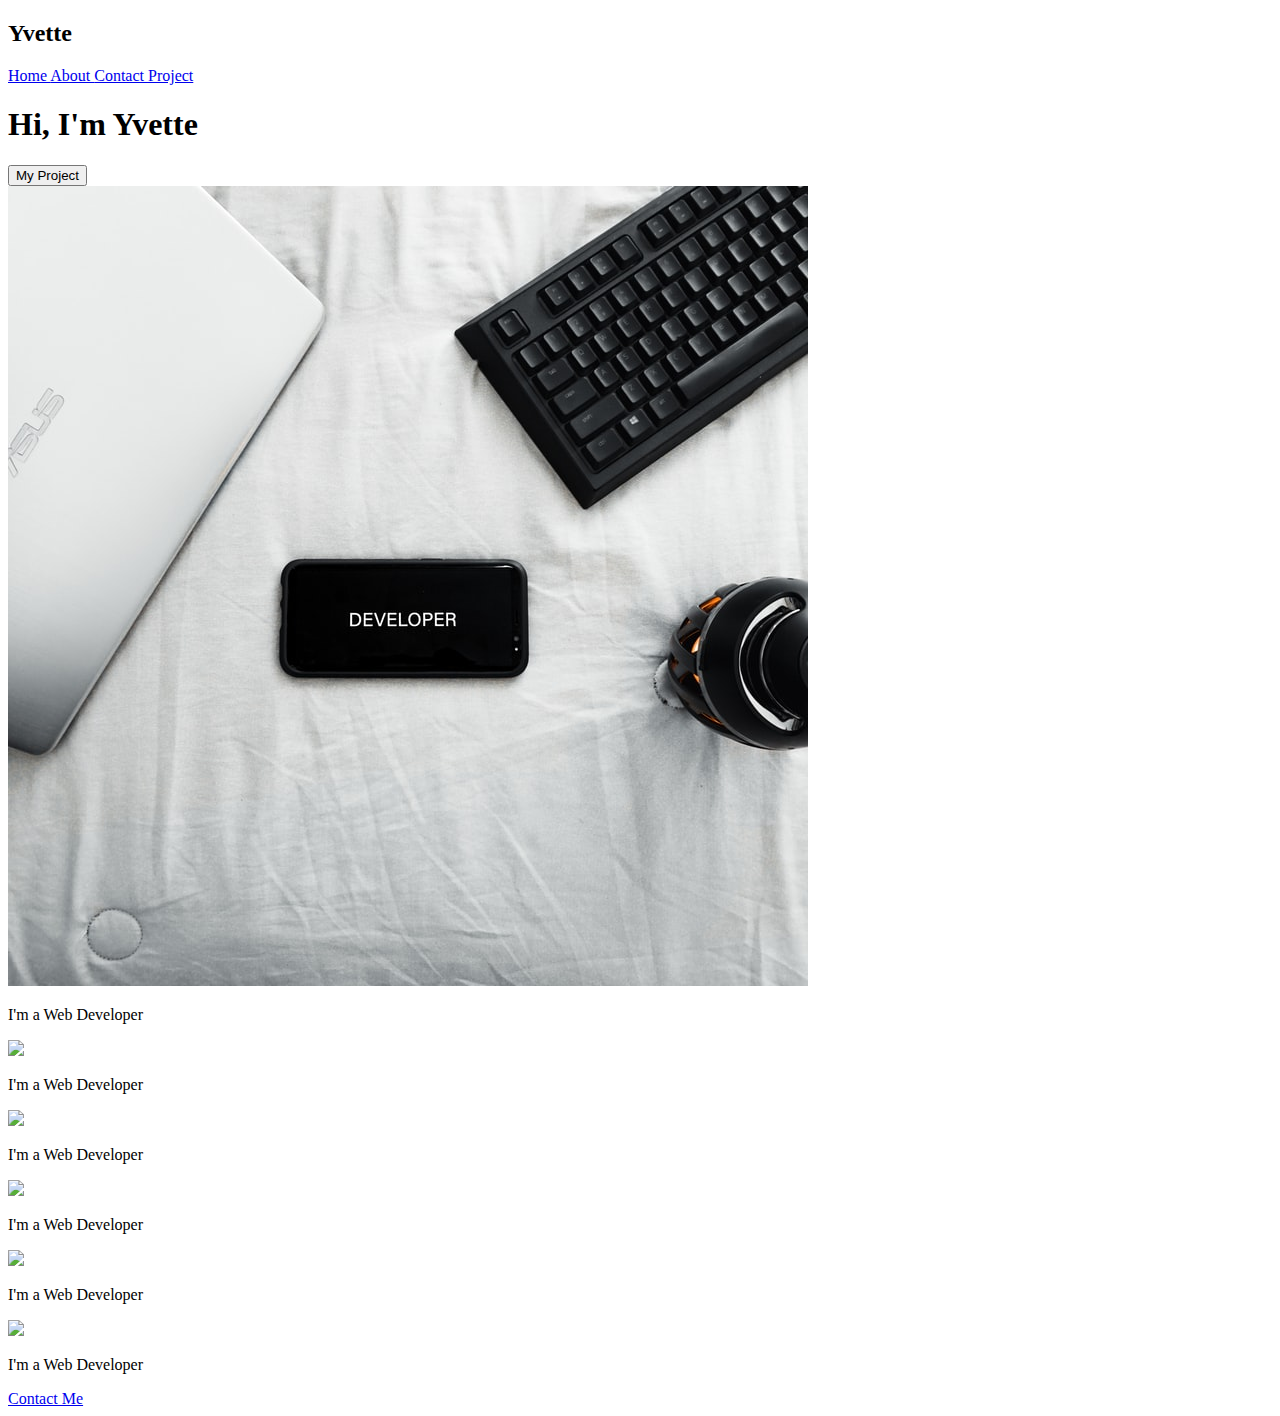
==== commit 51308176: "adjusted nav-bar and tilte" ====
--- a/index.html
+++ b/index.html
@@ -10,13 +10,13 @@
 </head>
 
 <body>
-<section="header-content">  
+<section class="header-content">  
     <div class="nav-bar"> 
         <div class="title">
          <h2>Yvette</h2>
-         </div>
+        </div>
         <nav class="navigation">
-            <a href="C:\Lambda\User-Interface-II\index.html">Home</a>
+            <a href="C:\Lambda\User-Interface-II\index.html">Home </a>
             <a href="C:\Lambda\User-Interface-II\about.html">About </a>
             <a href="C:\Lambda\User-Interface-II\contact.html">Contact </a>
             <a href="C:\Lambda\User-Interface-II\projects.html">Project </a>
@@ -29,7 +29,7 @@
         <div class="hero-image">
             <div class="hero-text">
                 <div class= "text-wrap">
-                    <h1>Hi, I'm Yvette </h1>       
+                    <div id="greeting"> <h1>Hi, I'm Yvette </h1> </div>      
                     <button> My Project </button>
                 </div>
             </div>
@@ -74,27 +74,24 @@
                 <div>
                     <img src="https://images.unsplash.com/uploads/141103282695035fa1380/95cdfeef?ixlib=rb-1.2.1&ixid=eyJhcHBfaWQiOjEyMDd9&auto=format&fit=crop&w=1274&q=80">
                     <p> I'm a Web Developer </p>
-                </div>
-                
+                </div>    
             </div>
 
             <div class="row-30">
                 <div>
                     <img src="https://images.unsplash.com/uploads/141103282695035fa1380/95cdfeef?ixlib=rb-1.2.1&ixid=eyJhcHBfaWQiOjEyMDd9&auto=format&fit=crop&w=1274&q=80">
                     <p> I'm a Web Developer </p>
-                </div>
-                
+                </div>   
             </div>
         </div>
+
     </div>
 </section>
 
 <footer>
     <div class="footer-bar">
         <nav id="contact">   
-            
-                <a href="C:\Lambda\User-Interface-II\contact.html"> Contact Me </a>
-            
+                <a href="C:\Lambda\User-Interface-II\contact.html"> Contact Me </a>     
         </nav>
     </div>
 </footer>
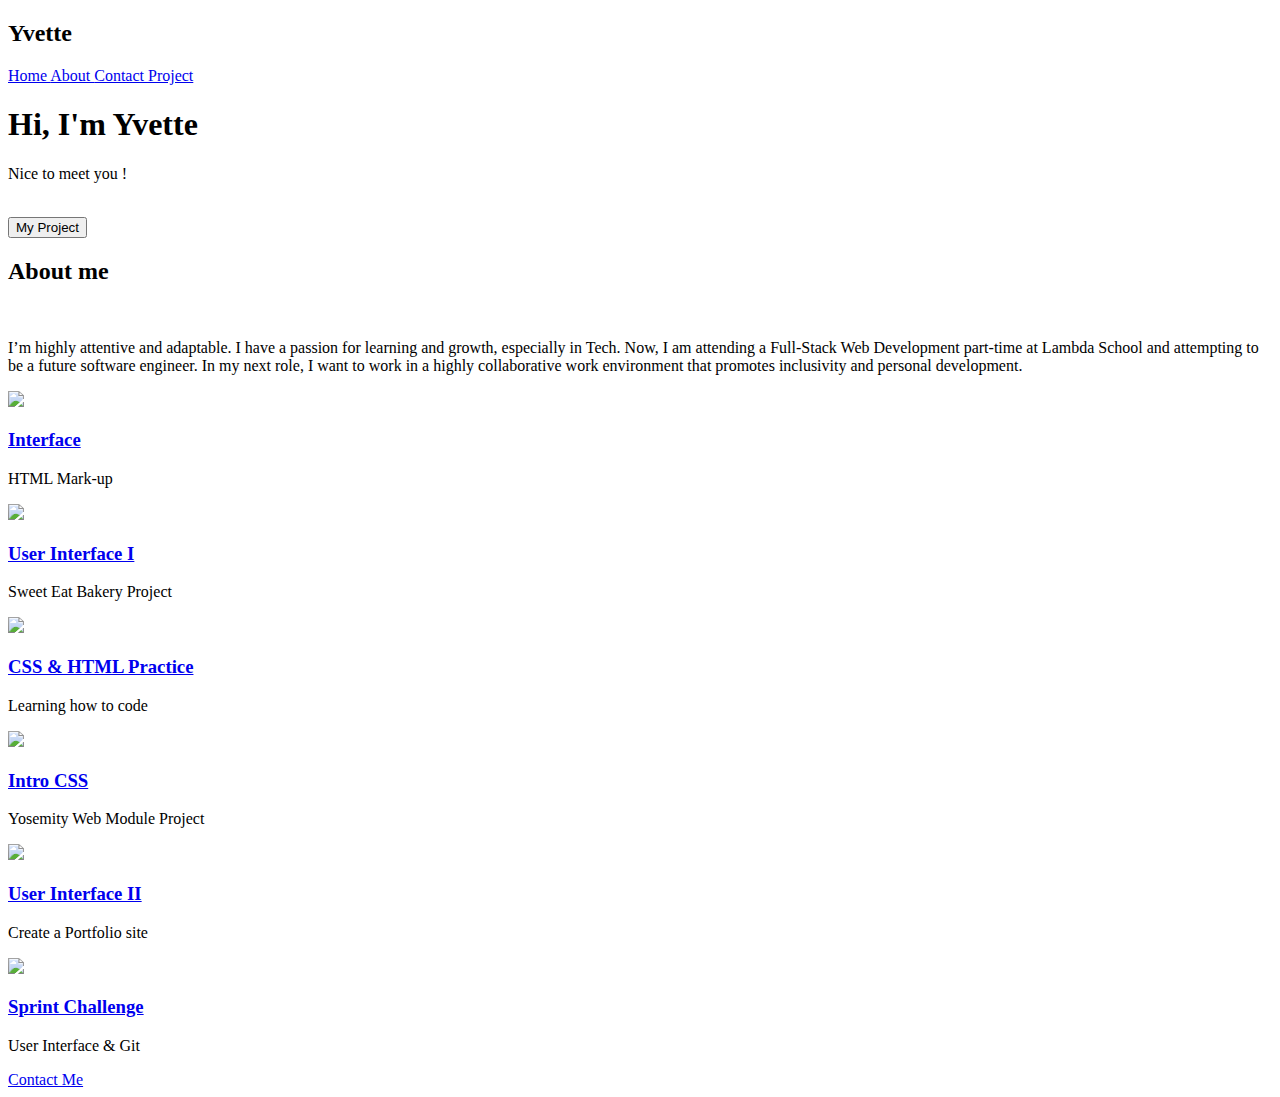
==== commit 4cec6d69: "adjusted portfolio and updating media query" ====
--- a/index.html
+++ b/index.html
@@ -5,7 +5,8 @@
     <link rel="stylesheet" href="C:\Lambda\User-Interface-II\style\index.css"/>
     <meta charset="UTF-8">
     <meta name="viewport" content="width=device-width, initial-scale=1.0">
-    <link href="https://fonts.googleapis.com/css2?family=Tenali+Ramakrishna&display=swap" rel="stylesheet">
+    <link href="https://fonts.googleapis.com/css2?family=Playfair+Display:wght@400;600&display=swap" rel="stylesheet">
+    <link href="https://fonts.googleapis.com/css2?family=Open+Sans+Condensed:wght@300&display=swap" rel="stylesheet">
     <title>Yvette Luong</title>
 </head>
 
@@ -29,7 +30,10 @@
         <div class="hero-image">
             <div class="hero-text">
                 <div class= "text-wrap">
-                    <div id="greeting"> <h1>Hi, I'm Yvette </h1> </div>      
+                    <div id="greeting"> 
+                        <h1>Hi, I'm Yvette </h1>
+                        <p> Nice to meet you !</p><br>
+                     </div>      
                     <button> My Project </button>
                 </div>
             </div>
@@ -38,50 +42,64 @@
 </section>
 
 <section>
+    <div class="middle-content">
+    <h2> About me</h2><br>
+    <p>I’m highly attentive and adaptable. I have a passion for learning and growth, especially in Tech. Now, I am attending a Full-Stack Web Development part-time at Lambda School and attempting to be a future software engineer. In my next role, I want to work in a highly collaborative work environment that promotes inclusivity and personal development.</p>
+    </div>
+</section>
+
+
+<section>
     <div class"gallery">
 
         <div class="row">
             <div class="row-30">
-                <div>
-                    <img src="./image/pic2.jpg">
-                    <p> I'm a Web Developer </p>
+                <div class="row-wrap">
+                    <img src="https://images.unsplash.com/photo-1502951682449-e5b93545d46e?ixlib=rb-1.2.1&ixid=eyJhcHBfaWQiOjEyMDd9&auto=format&fit=crop&w=966&q=80">
+                    <h3><a href="https://codepen.io/yvetteLH/pen/QWyLaqB"> Interface </a></h3>
+                    <p>HTML Mark-up</p>
                 </div>
             </div>
             <div class="row-30">
-                <div>
-                    <img src="https://images.unsplash.com/uploads/141103282695035fa1380/95cdfeef?ixlib=rb-1.2.1&ixid=eyJhcHBfaWQiOjEyMDd9&auto=format&fit=crop&w=1274&q=80">
-                    <p> I'm a Web Developer </p>
+                <div class="row-wrap">
+                    <img src="https://images.unsplash.com/photo-1513215057434-e2410667c2d1?ixlib=rb-1.2.1&ixid=eyJhcHBfaWQiOjEyMDd9&auto=format&fit=crop&w=1051&q=80">
+                    <h3> <a href="https://codepen.io/yvetteLH/full/gOPYodX"> User Interface I </a> </h3>
+                    <P>Sweet Eat Bakery Project</p>
                 </div>  
             </div>
 
             <div class="row-30"> 
-                <div>
-                    <img src="https://images.unsplash.com/uploads/141103282695035fa1380/95cdfeef?ixlib=rb-1.2.1&ixid=eyJhcHBfaWQiOjEyMDd9&auto=format&fit=crop&w=1274&q=80">
-                    <p> I'm a Web Developer </p>
+                <div class="row-wrap">
+                    <img src="https://images.unsplash.com/photo-1523437113738-bbd3cc89fb19?ixlib=rb-1.2.1&ixid=eyJhcHBfaWQiOjEyMDd9&auto=format&fit=crop&w=500&q=60">
+                    <h3><a href="https://codepen.io/yvetteLH/full/QWyLVoJ"> CSS & HTML Practice</a></h3>
+                    <p>Learning how to code</p>
                 </div>
             </div>
         </div>
 
         <div class="row">
             <div class="row-30">
-                <div>
-                    <img src="https://images.unsplash.com/uploads/141103282695035fa1380/95cdfeef?ixlib=rb-1.2.1&ixid=eyJhcHBfaWQiOjEyMDd9&auto=format&fit=crop&w=1274&q=80">
-                    <p> I'm a Web Developer </p>
+                <div class="row-wrap">
+                    <img src="https://images.unsplash.com/photo-1520901157462-0ea3fb2f9024?ixlib=rb-1.2.1&ixid=eyJhcHBfaWQiOjEyMDd9&auto=format&fit=crop&w=1050&q=80">
+                    <h3><a href="file:///C:/Lambda/web-module-project-intro-css/index.html"> Intro CSS</a></h3>
+                    <p>Yosemity Web Module Project</p>
                 </div>     
             </div>
 
             <div class="row-30">
-                <div>
-                    <img src="https://images.unsplash.com/uploads/141103282695035fa1380/95cdfeef?ixlib=rb-1.2.1&ixid=eyJhcHBfaWQiOjEyMDd9&auto=format&fit=crop&w=1274&q=80">
-                    <p> I'm a Web Developer </p>
-                </div>    
+                <div class="row-wrap">
+                    <img src="https://images.unsplash.com/photo-1520607162513-77705c0f0d4a?ixlib=rb-1.2.1&ixid=eyJhcHBfaWQiOjEyMDd9&auto=format&fit=crop&w=1049&q=80">
+                    <h3><a href="file:///C:/Lambda/User-Interface-II/index.html"> User Interface II </a></h3>
+                    <P>Create a Portfolio site</p>
+                </div>   
             </div>
 
             <div class="row-30">
-                <div>
-                    <img src="https://images.unsplash.com/uploads/141103282695035fa1380/95cdfeef?ixlib=rb-1.2.1&ixid=eyJhcHBfaWQiOjEyMDd9&auto=format&fit=crop&w=1274&q=80">
-                    <p> I'm a Web Developer </p>
-                </div>   
+                <div class="row-wrap">
+                    <img src="https://images.unsplash.com/photo-1484417894907-623942c8ee29?ixlib=rb-1.2.1&ixid=eyJhcHBfaWQiOjEyMDd9&auto=format&fit=crop&w=889&q=80">
+                    <h3><a href="file:///C:/Lambda/web-Sprint-Challenge-User-Interface-and-Git/index.html"> Sprint Challenge </a> </h3>
+                    <p>User Interface & Git </p>
+                </div>    
             </div>
         </div>
 
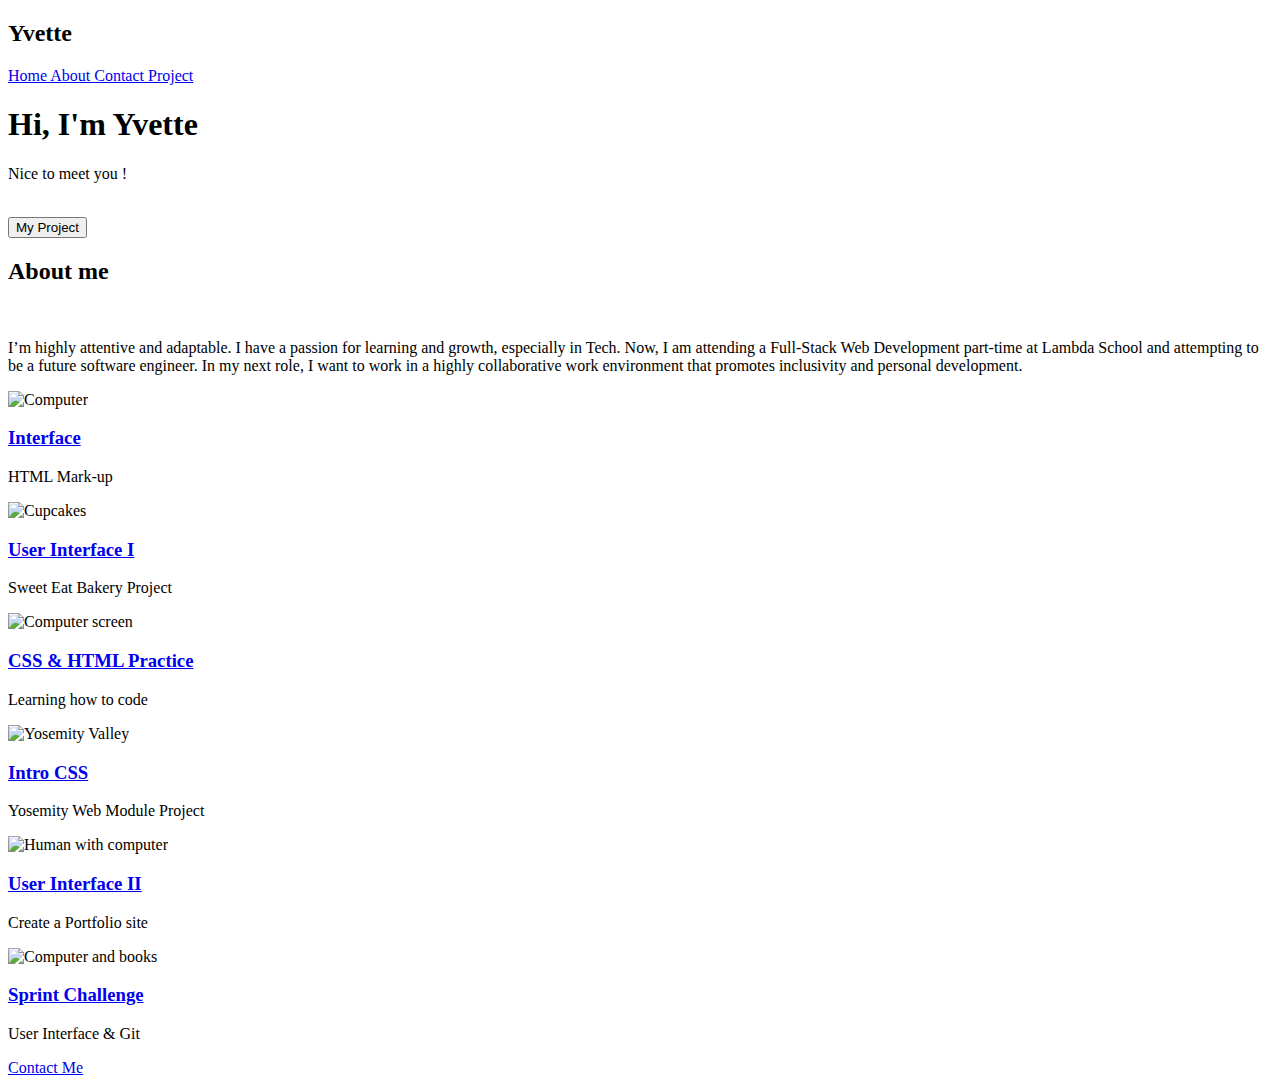
==== commit 2fdb4c1b: "updated 800px and 500px media query and linked project website" ====
--- a/index.html
+++ b/index.html
@@ -51,56 +51,43 @@
 
 <section>
     <div class"gallery">
-
-        <div class="row">
-            <div class="row-30">
+        <div class="row">           
                 <div class="row-wrap">
-                    <img src="https://images.unsplash.com/photo-1502951682449-e5b93545d46e?ixlib=rb-1.2.1&ixid=eyJhcHBfaWQiOjEyMDd9&auto=format&fit=crop&w=966&q=80">
+                    <img src="https://images.unsplash.com/photo-1502951682449-e5b93545d46e?ixlib=rb-1.2.1&ixid=eyJhcHBfaWQiOjEyMDd9&auto=format&fit=crop&w=966&q=80" alt="Computer">
                     <h3><a href="https://codepen.io/yvetteLH/pen/QWyLaqB"> Interface </a></h3>
                     <p>HTML Mark-up</p>
                 </div>
-            </div>
-            <div class="row-30">
-                <div class="row-wrap">
-                    <img src="https://images.unsplash.com/photo-1513215057434-e2410667c2d1?ixlib=rb-1.2.1&ixid=eyJhcHBfaWQiOjEyMDd9&auto=format&fit=crop&w=1051&q=80">
+                              
+                <div class="row-wrap ">
+                    <img src="https://images.unsplash.com/photo-1513215057434-e2410667c2d1?ixlib=rb-1.2.1&ixid=eyJhcHBfaWQiOjEyMDd9&auto=format&fit=crop&w=1051&q=80" alt="Cupcakes">
                     <h3> <a href="https://codepen.io/yvetteLH/full/gOPYodX"> User Interface I </a> </h3>
                     <P>Sweet Eat Bakery Project</p>
-                </div>  
-            </div>
+                </div>
 
-            <div class="row-30"> 
-                <div class="row-wrap">
-                    <img src="https://images.unsplash.com/photo-1523437113738-bbd3cc89fb19?ixlib=rb-1.2.1&ixid=eyJhcHBfaWQiOjEyMDd9&auto=format&fit=crop&w=500&q=60">
+                <div class="row-wrap ">
+                    <img src="https://images.unsplash.com/photo-1523437113738-bbd3cc89fb19?ixlib=rb-1.2.1&ixid=eyJhcHBfaWQiOjEyMDd9&auto=format&fit=crop&w=500&q=60" alt="Computer screen">
                     <h3><a href="https://codepen.io/yvetteLH/full/QWyLVoJ"> CSS & HTML Practice</a></h3>
                     <p>Learning how to code</p>
                 </div>
-            </div>
-        </div>
-
-        <div class="row">
-            <div class="row-30">
+            
                 <div class="row-wrap">
-                    <img src="https://images.unsplash.com/photo-1520901157462-0ea3fb2f9024?ixlib=rb-1.2.1&ixid=eyJhcHBfaWQiOjEyMDd9&auto=format&fit=crop&w=1050&q=80">
+                    <img src="https://images.unsplash.com/photo-1520901157462-0ea3fb2f9024?ixlib=rb-1.2.1&ixid=eyJhcHBfaWQiOjEyMDd9&auto=format&fit=crop&w=1050&q=80" alt="Yosemity Valley">
                     <h3><a href="file:///C:/Lambda/web-module-project-intro-css/index.html"> Intro CSS</a></h3>
                     <p>Yosemity Web Module Project</p>
                 </div>     
-            </div>
-
-            <div class="row-30">
+          
                 <div class="row-wrap">
-                    <img src="https://images.unsplash.com/photo-1520607162513-77705c0f0d4a?ixlib=rb-1.2.1&ixid=eyJhcHBfaWQiOjEyMDd9&auto=format&fit=crop&w=1049&q=80">
+                    <img src="https://images.unsplash.com/photo-1520607162513-77705c0f0d4a?ixlib=rb-1.2.1&ixid=eyJhcHBfaWQiOjEyMDd9&auto=format&fit=crop&w=1049&q=80" alt="Human with computer">
                     <h3><a href="file:///C:/Lambda/User-Interface-II/index.html"> User Interface II </a></h3>
                     <P>Create a Portfolio site</p>
-                </div>   
-            </div>
+                </div>  
 
-            <div class="row-30">
                 <div class="row-wrap">
-                    <img src="https://images.unsplash.com/photo-1484417894907-623942c8ee29?ixlib=rb-1.2.1&ixid=eyJhcHBfaWQiOjEyMDd9&auto=format&fit=crop&w=889&q=80">
+                    <img src="https://images.unsplash.com/photo-1484417894907-623942c8ee29?ixlib=rb-1.2.1&ixid=eyJhcHBfaWQiOjEyMDd9&auto=format&fit=crop&w=889&q=80" alt="Computer and books">
                     <h3><a href="file:///C:/Lambda/web-Sprint-Challenge-User-Interface-and-Git/index.html"> Sprint Challenge </a> </h3>
                     <p>User Interface & Git </p>
                 </div>    
-            </div>
+            
         </div>
 
     </div>
